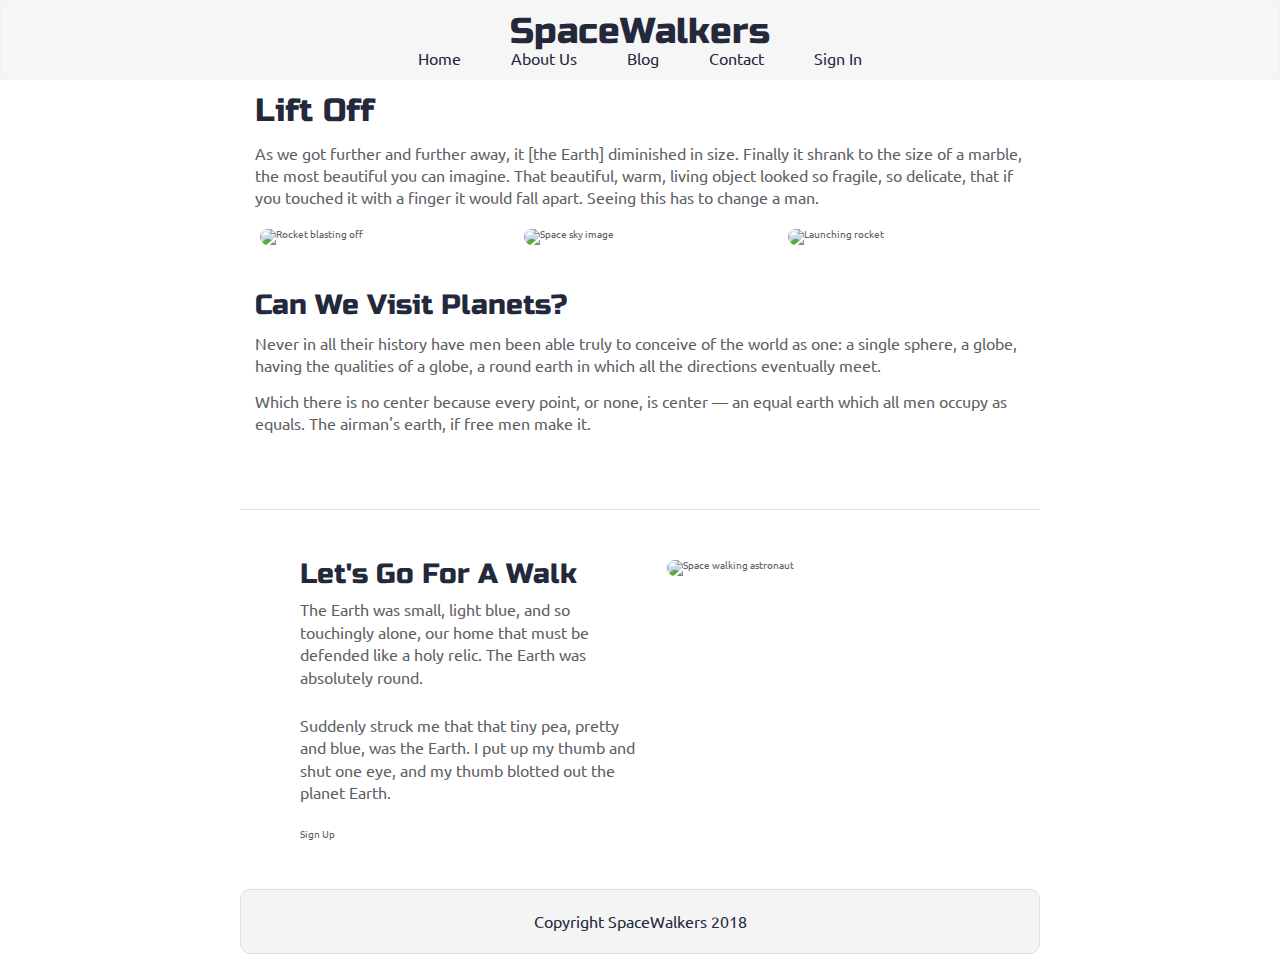
==== index.html @ 0f8c45f9 "nav done" ====
<!doctype html>

<html lang="en">
<head>
  <meta charset="utf-8">
  <meta name="viewport" content="width=device-width, initial-scale=1.0">
  <title>SpaceWalkers</title>

  <link href="https://fonts.googleapis.com/css?family=Russo+One|Ubuntu" rel="stylesheet">
  <link href="css/index.css" rel="stylesheet">

  <!--[if lt IE 9]>
    <script src="https://cdnjs.cloudflare.com/ajax/libs/html5shiv/3.7.3/html5shiv.js"></script>
  <![endif]-->
</head>

<body>

  <header class="nav-header">
    <h1>SpaceWalkers</h1>
    <nav>
      <a href="#">Home</a>
      <a href="#">About Us</a>
      <a href="#">Blog</a>
      <a href="#">Contact</a>
      <a href="#">Sign In</a>
    </nav>
  </header>

  <div class="container home">

    <header class="intro">
       <!-- image code here -->

      <h2>Lift Off</h2>
    
      <p>As we got further and further away, it [the Earth] diminished in size. Finally it shrank to the size of a marble, the most beautiful you can imagine. That beautiful, warm, living object looked so fragile, so delicate, that if you touched it with a finger it would fall apart. Seeing this has to change a man.</p>
    </header>

    <section class="space-images">
        <img src="img/blast.png" class="blast" alt="Rocket blasting off">
        <img src="img/sky.png" class="sky" alt="Space sky image">
        <img src="img/launch.png" class="launch" alt="Launching rocket">
    </section>
   
    <section class="visit-planets">
     
      <h3>Can We Visit Planets?</h3>
    
      <p>Never in all their history have men been able truly to conceive of the world as one: a single sphere, a globe, having the qualities of a globe, a round earth in which all the directions eventually meet.</p>
    
      <p>Which there is no center because every point, or none, is center — an equal earth which all men occupy as equals. The airman's earth, if free men make it.</p>
    </section>
    
    <section class="walk">
      <div class="walk-text">
        <h3>Let's Go For A Walk</h3>

        <p>The Earth was small, light blue, and so touchingly alone, our home that must be defended like a holy relic. The Earth was absolutely round.</p>
      
        <p>Suddenly struck me that that tiny pea, pretty and blue, was the Earth. I put up my thumb and shut one eye, and my thumb blotted out the planet Earth.</p>
      
        <div class="btn">
          Sign Up
        </div>
      </div>
      
      <div class="walk-img">
          <img src="img/space-walk.png" alt="Space walking astronaut">
      </div>

    </section>

    <footer>
      <p>Copyright SpaceWalkers 2018</p>
    </footer>

  </div>
</body>
</html>
---- css/index.css ----
/* http://meyerweb.com/eric/tools/css/reset/ 
   v2.0 | 20110126
   License: none (public domain)
*/
html,
body,
div,
span,
applet,
object,
iframe,
h1,
h2,
h3,
h4,
h5,
h6,
p,
blockquote,
pre,
a,
abbr,
acronym,
address,
big,
cite,
code,
del,
dfn,
em,
img,
ins,
kbd,
q,
s,
samp,
small,
strike,
strong,
sub,
sup,
tt,
var,
b,
u,
i,
center,
dl,
dt,
dd,
ol,
ul,
li,
fieldset,
form,
label,
legend,
table,
caption,
tbody,
tfoot,
thead,
tr,
th,
td,
article,
aside,
canvas,
details,
embed,
figure,
figcaption,
footer,
header,
hgroup,
menu,
nav,
output,
ruby,
section,
summary,
time,
mark,
audio,
video {
  margin: 0;
  padding: 0;
  border: 0;
  font-size: 100%;
  font: inherit;
  vertical-align: baseline;
}
/* HTML5 display-role reset for older browsers */
article,
aside,
details,
figcaption,
figure,
footer,
header,
hgroup,
menu,
nav,
section {
  display: block;
}
body {
  line-height: 1;
}
ol,
ul {
  list-style: none;
}
blockquote,
q {
  quotes: none;
}
blockquote:before,
blockquote:after,
q:before,
q:after {
  content: '';
  content: none;
}
table {
  border-collapse: collapse;
  border-spacing: 0;
}
* {
  box-sizing: border-box;
}
html {
  font-size: 62.5%;
}
html,
body {
  font-family: 'Ubuntu', sans-serif;
  color: #5E6164;
}
h1,
h2,
h3,
h4,
h5 {
  font-family: 'Russo One', sans-serif;
  color: #23293B;
}
h1 {
  font-size: 3.6rem;
}
h2 {
  font-size: 3.2rem;
}
h3 {
  font-size: 2.8rem;
}
p {
  font-size: 1.6rem;
  line-height: 1.4;
}
.container {
  max-width: 800px;
  width: 100%;
  margin: 0 auto;
}
.nav-header {
  display: flex;
  flex-direction: column;
  align-items: center;
  background-color: #F6F6F6;
  font-family: #454A59;
  border: 1px solid #F1F1F1;
  padding: 1%;
}
.nav-header a {
  text-decoration: none;
  color: #23293B;
  padding: 0 2%;
  font-size: medium;
}
.nav-header nav {
  width: 100%;
  display: flex;
  justify-content: center;
}
footer {
  color: #22283B;
  background: #f4f4f4;
  padding: 20px 0;
  border: 1px double #e0e0e0;
  border-radius: 10px;
  display: flex;
  justify-content: center;
  align-items: center;
}
.home .intro h2 {
  padding: 15px;
}
.home .intro p {
  padding: 0 15px;
}
.home .space-images {
  display: flex;
  flex-wrap: wrap;
  width: 100%;
}
.home .space-images img {
  width: 28%;
  margin: 20px 2.5%;
  border-radius: 20px;
  height: 100%;
}
.home .visit-planets {
  padding: 15px;
}
.home .visit-planets h3 {
  margin-top: 11px;
}
.home .visit-planets p {
  margin-top: 13px;
}
.home .walk {
  margin-top: 60px;
  border-top: 1px solid #dee2e6;
  padding: 50px 60px;
  display: flex;
  justify-content: center;
}
.home .walk .walk-text {
  width: 50%;
}
.home .walk .walk-text h3 {
  margin-bottom: 10px;
}
.home .walk .walk-text p {
  margin-bottom: 26px;
}
.home .walk .walk-img {
  width: 46%;
  margin-left: 4%;
}
.home .walk .walk-img img {
  width: 100%;
  height: auto;
  border-radius: 10px;
}
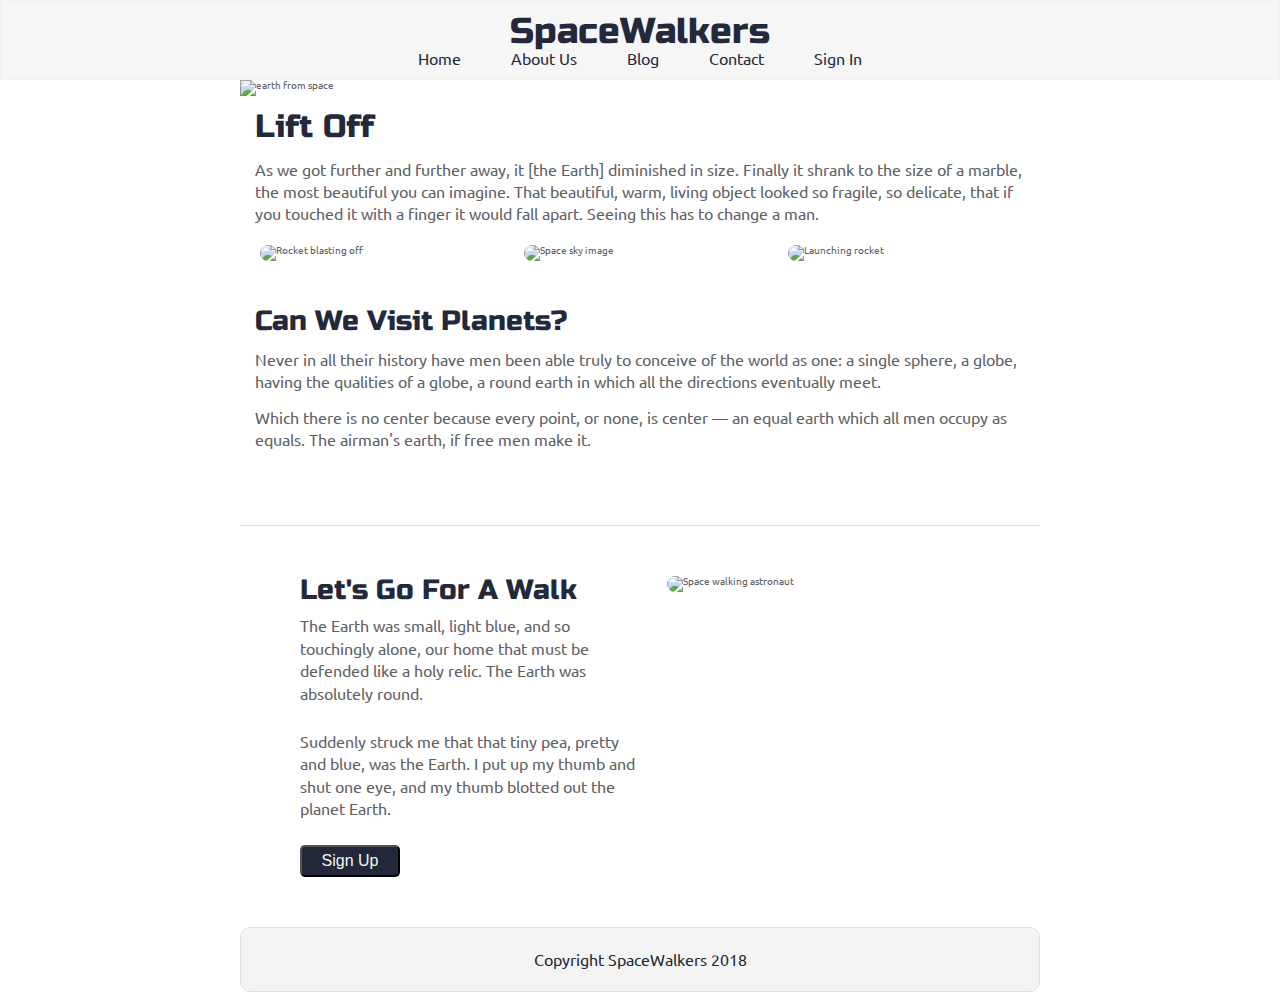
==== commit 59a0a30e: "finished desktop and added animations" ====
--- a/index.html
+++ b/index.html
@@ -30,7 +30,7 @@
   <div class="container home">
 
     <header class="intro">
-       <!-- image code here -->
+       <img src="img/main-header.png" alt="earth from space">
 
       <h2>Lift Off</h2>
     
@@ -60,10 +60,10 @@
       
         <p>Suddenly struck me that that tiny pea, pretty and blue, was the Earth. I put up my thumb and shut one eye, and my thumb blotted out the planet Earth.</p>
       
-        <div class="btn">
+        <button class="btn">
           Sign Up
         </div>
-      </div>
+      </button>
       
       <div class="walk-img">
           <img src="img/space-walk.png" alt="Space walking astronaut">
--- a/css/index.css
+++ b/css/index.css
@@ -163,6 +163,21 @@
   width: 100%;
   margin: 0 auto;
 }
+button {
+  border-radius: 5px;
+  background-color: #22283A;
+  color: #F6F7F8;
+  font-size: medium;
+  width: 100px;
+  padding: 5px 0;
+  text-align: center;
+}
+button:hover {
+  color: #22283A;
+  transition: 1s;
+  background-color: #F6F6F6;
+  cursor: url(http://cur.cursors-4u.net/mechanics/mec-1/mec5.cur), default;
+}
 .nav-header {
   display: flex;
   flex-direction: column;
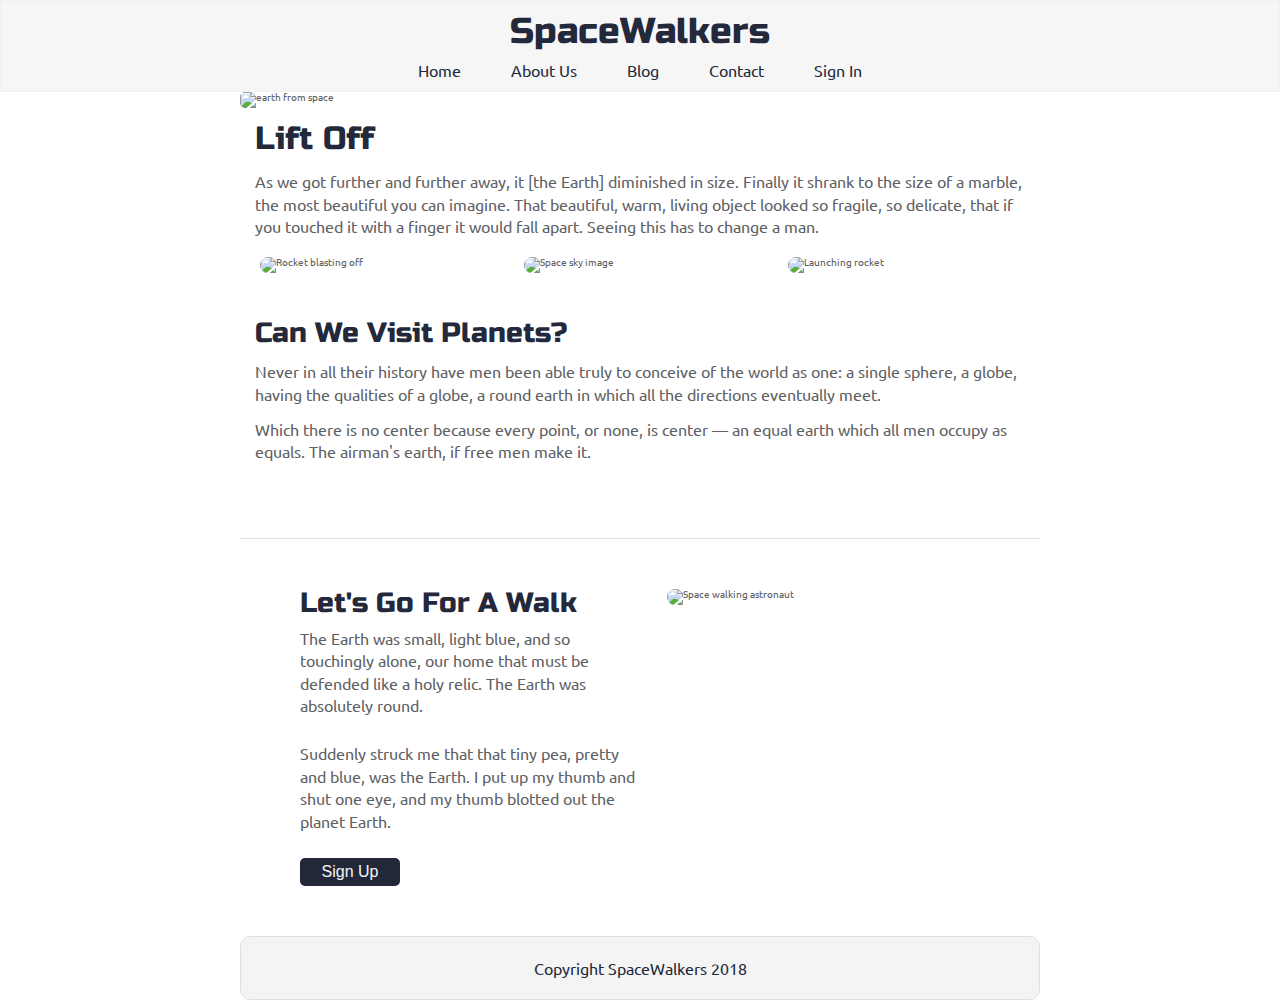
==== commit 6e80d244: "starting mobile" ====
--- a/index.html
+++ b/index.html
@@ -1,6 +1,7 @@
 <!doctype html>
 
 <html lang="en">
+
 <head>
   <meta charset="utf-8">
   <meta name="viewport" content="width=device-width, initial-scale=1.0">
@@ -30,43 +31,50 @@
   <div class="container home">
 
     <header class="intro">
-       <img src="img/main-header.png" alt="earth from space">
+      <img src="img/main-header.png" alt="earth from space">
 
       <h2>Lift Off</h2>
-    
-      <p>As we got further and further away, it [the Earth] diminished in size. Finally it shrank to the size of a marble, the most beautiful you can imagine. That beautiful, warm, living object looked so fragile, so delicate, that if you touched it with a finger it would fall apart. Seeing this has to change a man.</p>
+
+      <p>As we got further and further away, it [the Earth] diminished in size. Finally it shrank to the size of a
+        marble, the most beautiful you can imagine. That beautiful, warm, living object looked so fragile, so delicate,
+        that if you touched it with a finger it would fall apart. Seeing this has to change a man.</p>
     </header>
 
     <section class="space-images">
-        <img src="img/blast.png" class="blast" alt="Rocket blasting off">
-        <img src="img/sky.png" class="sky" alt="Space sky image">
-        <img src="img/launch.png" class="launch" alt="Launching rocket">
+      <img src="img/blast.png" class="blast" alt="Rocket blasting off">
+      <img src="img/sky.png" class="sky" alt="Space sky image">
+      <img src="img/launch.png" class="launch" alt="Launching rocket">
     </section>
-   
+
     <section class="visit-planets">
-     
+
       <h3>Can We Visit Planets?</h3>
-    
-      <p>Never in all their history have men been able truly to conceive of the world as one: a single sphere, a globe, having the qualities of a globe, a round earth in which all the directions eventually meet.</p>
-    
-      <p>Which there is no center because every point, or none, is center — an equal earth which all men occupy as equals. The airman's earth, if free men make it.</p>
+
+      <p>Never in all their history have men been able truly to conceive of the world as one: a single sphere, a globe,
+        having the qualities of a globe, a round earth in which all the directions eventually meet.</p>
+
+      <p>Which there is no center because every point, or none, is center — an equal earth which all men occupy as
+        equals. The airman's earth, if free men make it.</p>
     </section>
-    
+
     <section class="walk">
       <div class="walk-text">
         <h3>Let's Go For A Walk</h3>
 
-        <p>The Earth was small, light blue, and so touchingly alone, our home that must be defended like a holy relic. The Earth was absolutely round.</p>
-      
-        <p>Suddenly struck me that that tiny pea, pretty and blue, was the Earth. I put up my thumb and shut one eye, and my thumb blotted out the planet Earth.</p>
-      
+        <p>The Earth was small, light blue, and so touchingly alone, our home that must be defended like a holy relic.
+          The Earth was absolutely round.</p>
+
+        <p>Suddenly struck me that that tiny pea, pretty and blue, was the Earth. I put up my thumb and shut one eye,
+          and my thumb blotted out the planet Earth.</p>
+
         <button class="btn">
           Sign Up
-        </div>
-      </button>
-      
+        </button>
+      </div>
+
+
       <div class="walk-img">
-          <img src="img/space-walk.png" alt="Space walking astronaut">
+        <img src="img/space-walk.png" alt="Space walking astronaut">
       </div>
 
     </section>
@@ -77,4 +85,5 @@
 
   </div>
 </body>
+
 </html>--- a/css/index.css
+++ b/css/index.css
@@ -171,6 +171,7 @@
   width: 100px;
   padding: 5px 0;
   text-align: center;
+  border: none;
 }
 button:hover {
   color: #22283A;
@@ -198,6 +199,14 @@
   display: flex;
   justify-content: center;
 }
+.nav-header h1 {
+  margin-bottom: 1%;
+}
+@media (max-width: 500px) {
+  .nav-header h1 {
+    padding: 2%;
+  }
+}
 footer {
   color: #22283B;
   background: #f4f4f4;
@@ -214,6 +223,9 @@
 .home .intro p {
   padding: 0 15px;
 }
+.home .intro img {
+  border-radius: 5px;
+}
 .home .space-images {
   display: flex;
   flex-wrap: wrap;
@@ -225,6 +237,17 @@
   border-radius: 20px;
   height: 100%;
 }
+@media (max-width: 500px) {
+  .home .space-images .blast {
+    width: 100%;
+  }
+  .home .space-images .sky {
+    display: none;
+  }
+  .home .space-images .launch {
+    display: none;
+  }
+}
 .home .visit-planets {
   padding: 15px;
 }
@@ -250,6 +273,11 @@
 .home .walk .walk-text p {
   margin-bottom: 26px;
 }
+@media (max-width: 500px) {
+  .home .walk .walk-text {
+    width: 100%;
+  }
+}
 .home .walk .walk-img {
   width: 46%;
   margin-left: 4%;
@@ -259,3 +287,15 @@
   height: auto;
   border-radius: 10px;
 }
+@media (max-width: 500px) {
+  .home .walk .walk-img {
+    width: 100%;
+  }
+}
+@media (max-width: 500px) {
+  .home .walk {
+    display: flex;
+    flex-direction: column-reverse;
+    align-items: center;
+  }
+}
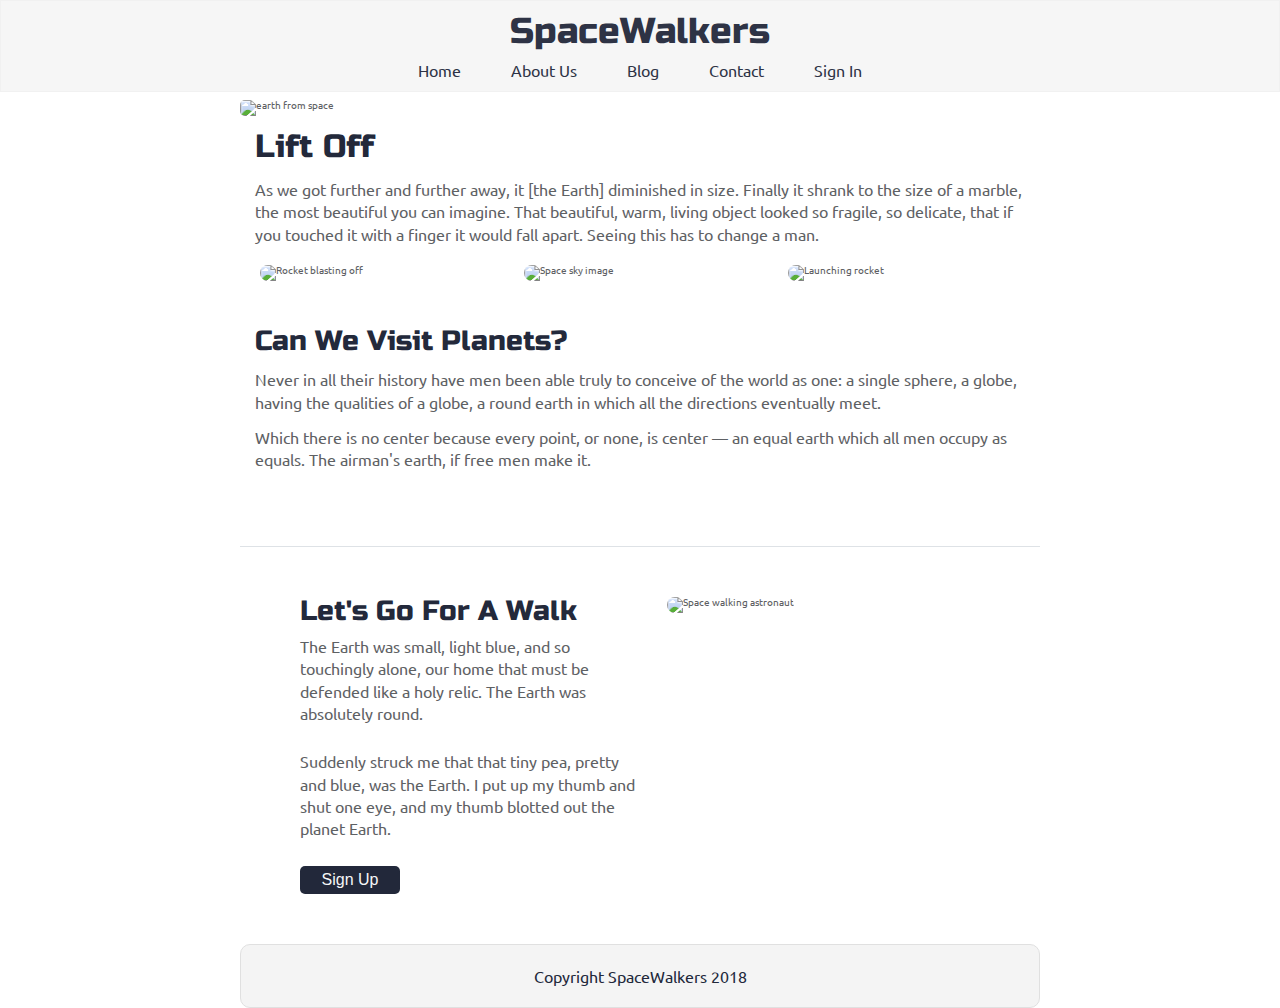
==== commit 919fc525: "2 stretch finished, nav bar fixed/opacity, CSS animation" ====
--- a/index.html
+++ b/index.html
@@ -23,7 +23,7 @@
       <a href="#">Home</a>
       <a href="#">About Us</a>
       <a href="#">Blog</a>
-      <a href="#">Contact</a>
+      <a href="contact.html">Contact</a>
       <a href="#">Sign In</a>
     </nav>
   </header>
--- a/css/index.css
+++ b/css/index.css
@@ -179,7 +179,20 @@
   background-color: #F6F6F6;
   cursor: url(http://cur.cursors-4u.net/mechanics/mec-1/mec5.cur), default;
 }
+@media (max-width: 500px) {
+  button {
+    width: 100%;
+    padding: 6% 0;
+  }
+  button:hover {
+    color: #22283A;
+    transition: 1s;
+    background-color: #F6F6F6;
+    cursor: url(http://cur.cursors-4u.net/mechanics/mec-1/mec5.cur), default;
+  }
+}
 .nav-header {
+  width: 100%;
   display: flex;
   flex-direction: column;
   align-items: center;
@@ -187,6 +200,11 @@
   font-family: #454A59;
   border: 1px solid #F1F1F1;
   padding: 1%;
+  animation-name: colorful;
+  animation-duration: 5s;
+  position: fixed;
+  top: 0;
+  opacity: 0.95;
 }
 .nav-header a {
   text-decoration: none;
@@ -194,6 +212,10 @@
   padding: 0 2%;
   font-size: medium;
 }
+.nav-header a:hover {
+  text-decoration: underline;
+  color: #81848E;
+}
 .nav-header nav {
   width: 100%;
   display: flex;
@@ -205,6 +227,18 @@
 @media (max-width: 500px) {
   .nav-header h1 {
     padding: 2%;
+  }
+  .nav-header a:hover {
+    text-decoration: underline;
+    color: #81848E;
+  }
+}
+@keyframes colorful {
+  0% {
+    background-color: #23293B;
+  }
+  100% {
+    background-color: #F6F7F8;
   }
 }
 footer {
@@ -217,6 +251,14 @@
   justify-content: center;
   align-items: center;
 }
+@media (max-width: 500px) {
+  footer {
+    margin-top: 3%;
+  }
+}
+.home {
+  margin-top: 100px;
+}
 .home .intro h2 {
   padding: 15px;
 }
@@ -290,10 +332,12 @@
 @media (max-width: 500px) {
   .home .walk .walk-img {
     width: 100%;
+    margin: 4% 0;
   }
 }
 @media (max-width: 500px) {
   .home .walk {
+    padding: 0 2.5%;
     display: flex;
     flex-direction: column-reverse;
     align-items: center;
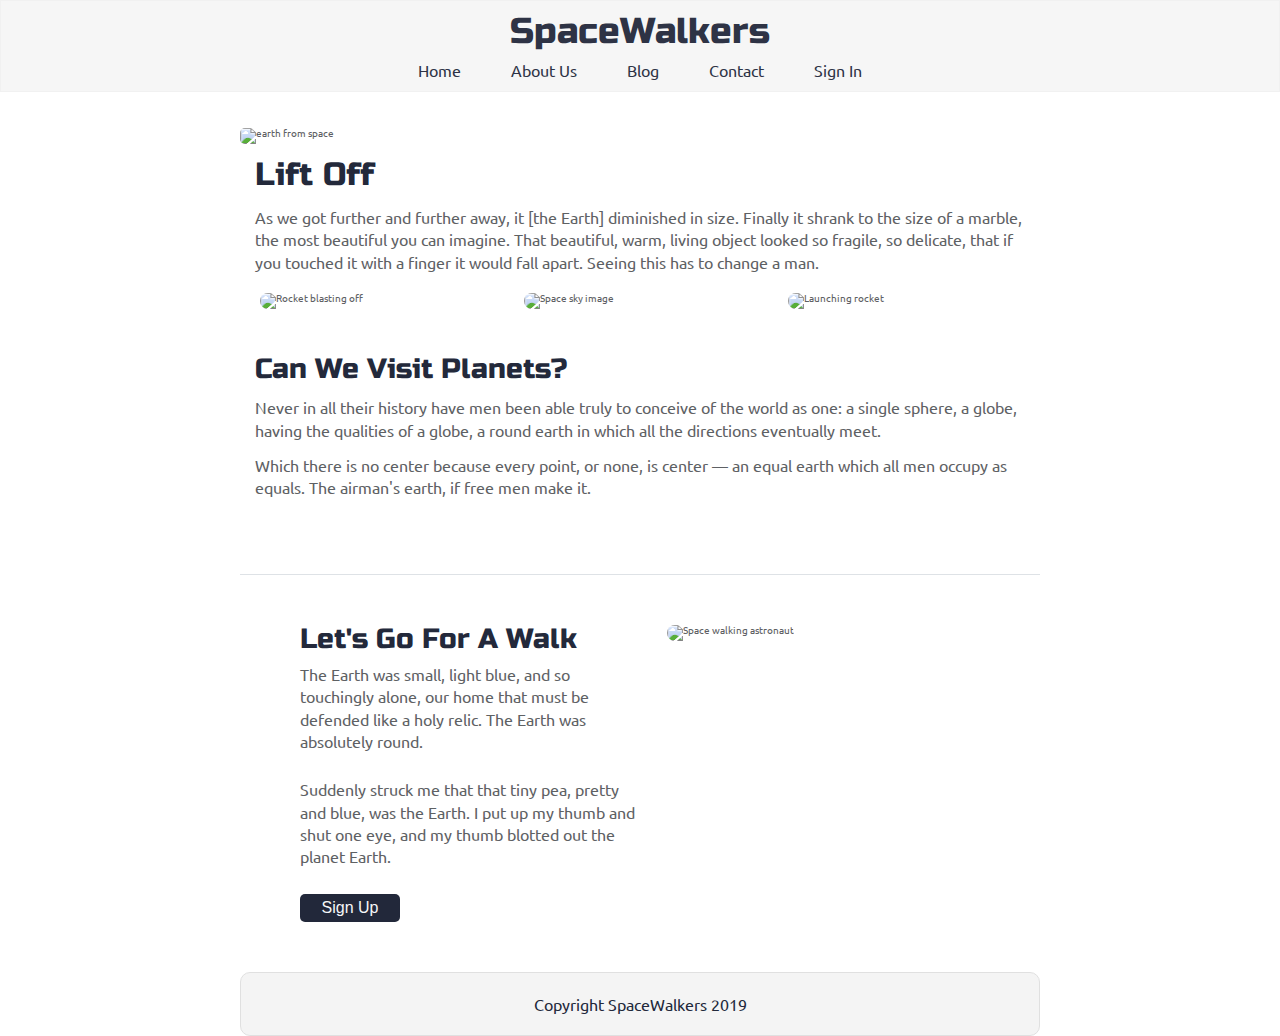
==== commit 63b4a790: "Finished + all flex" ====
--- a/index.html
+++ b/index.html
@@ -20,7 +20,7 @@
   <header class="nav-header">
     <h1>SpaceWalkers</h1>
     <nav>
-      <a href="#">Home</a>
+      <a  id="selected" href="#">Home</a>
       <a href="#">About Us</a>
       <a href="#">Blog</a>
       <a href="contact.html">Contact</a>
@@ -80,7 +80,7 @@
     </section>
 
     <footer>
-      <p>Copyright SpaceWalkers 2018</p>
+      <p>Copyright SpaceWalkers 2019</p>
     </footer>
 
   </div>
--- a/css/index.css
+++ b/css/index.css
@@ -191,6 +191,13 @@
     cursor: url(http://cur.cursors-4u.net/mechanics/mec-1/mec5.cur), default;
   }
 }
+#selected {
+  text-decoration: none;
+  cursor: default;
+}
+#selected:hover {
+  color: #23293B;
+}
 .nav-header {
   width: 100%;
   display: flex;
@@ -257,7 +264,7 @@
   }
 }
 .home {
-  margin-top: 100px;
+  margin-top: 10%;
 }
 .home .intro h2 {
   padding: 15px;
@@ -343,3 +350,48 @@
     align-items: center;
   }
 }
+form {
+  border: double;
+  border-radius: 3px;
+  width: 100%;
+  color: #23293B;
+  background-color: #5E6164;
+  font-size: medium;
+  display: flex;
+  flex-direction: column;
+  align-items: center;
+}
+form #dropdown {
+  border-radius: 100px;
+}
+form label {
+  padding: 1%;
+}
+form ul {
+  width: 25%;
+  padding-top: 3% 0;
+}
+form li {
+  list-style: none;
+}
+form input {
+  height: 20px;
+}
+form #dropdown {
+  height: 2%;
+  width: 400px;
+  font-weight: bold;
+}
+form textarea {
+  width: 200px;
+  height: 100px;
+}
+@media (max-width: 500px) {
+  form {
+    width: 450px;
+    display: flex;
+    flex-direction: column;
+    align-items: center;
+    justify-content: center;
+  }
+}
